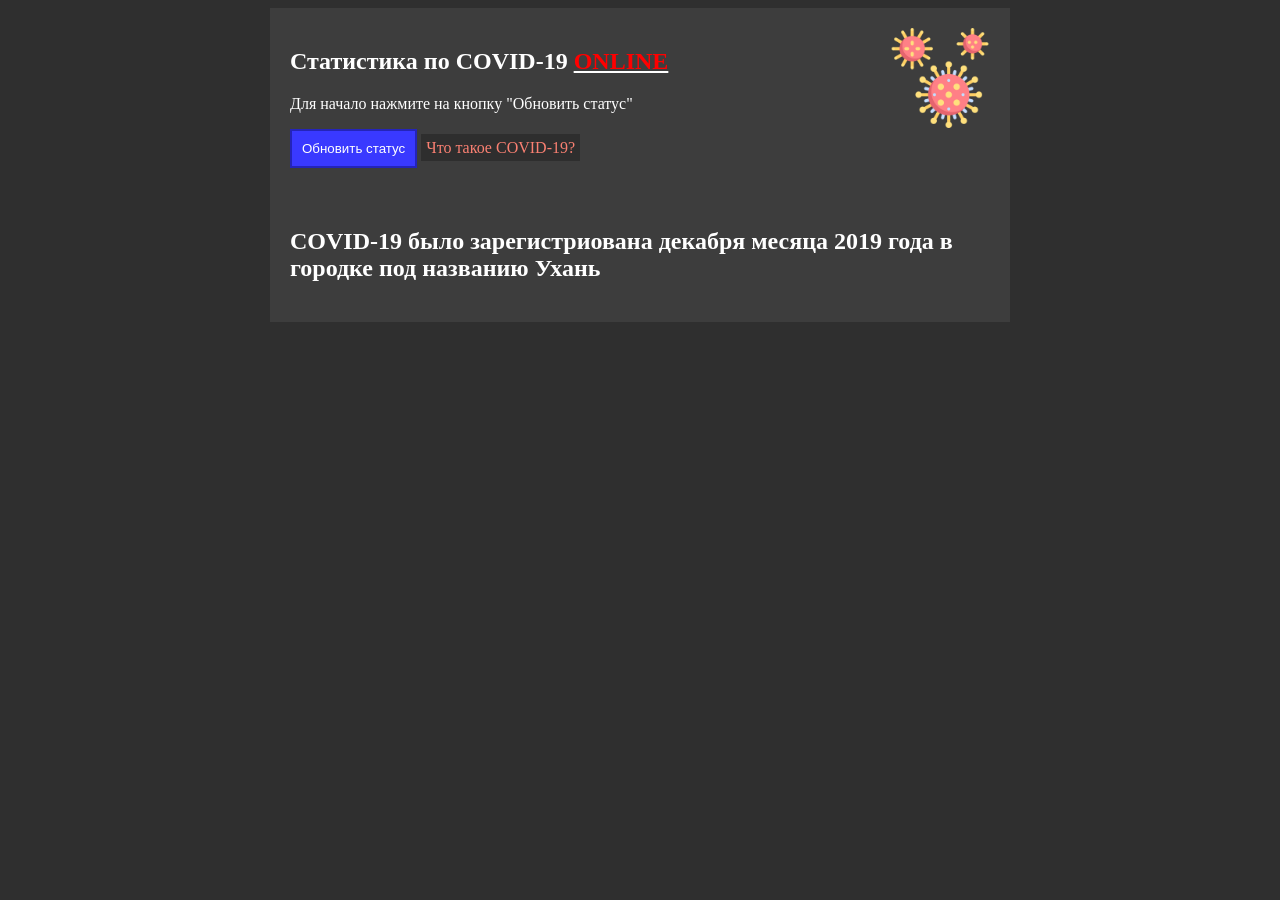
==== index.html @ bbf53a39 "first uploading" ====
<head>
    <style>
        body {
            background: #2f2f2f;
        }

        .content {
            display: block;
            background: #3d3d3d;
            color: white;
            padding: 20px;
            width: 700px;

            margin-left: auto;
            margin-right: auto;
            margin-top: auto;
            margin-bottom: auto;
        }

        .ncov-icon {
            background: url("ncov.png");
            background-size: contain;
            position: relative;
            float: right;
            width: 100px;
            height: 100px;
        }

        button {
            appearance: unset;
            background: rgb(57, 57, 255);
            color: white;
            padding: 10px;
            border: rgb(36, 36, 185) 2px solid;
            outline: none;
            cursor: pointer;
        }

        button:disabled {
            color: rgba(16, 16, 16, 0.3);
            background-color: rgba(239, 239, 239, 0.3);
            border-color: rgba(118, 118, 118, 0.3);
        }

        button:hover:not([disabled=""]) {
            background: rgb(36, 36, 185);
            border-color: rgb(57, 57, 255);
            transition: linear;
            transition-duration: 1ms;
        }

        a {
            text-decoration: none;
            background-color: rgb(46, 46, 46);
            padding: 5px;
            color: salmon;
        }

        a:hover {
            text-decoration: underline;
        }
    </style>
</head>

<body>
    <div class="content">
        <div class="ncov-icon"></div>
        <h2>Статистика по COVID-19 <u><span style="color: red">ONLINE</span></u></h2>
        <p>Для начало нажмите на кнопку "Обновить статус"</p>
        <button>Обновить статус</button>
        <a target="_blank" href="https://ru.wikipedia.org/wiki/SARS-CoV-2">Что такое COVID-19?</a>
    </div>

    <div class="content">
        <h2>COVID-19 было зарегистриована декабря месяца 2019 года в городке под названию Ухань </h2>
    </div>

    <script>
        var stat = document.getElementsByTagName("p")[0];
        var but = document.getElementsByTagName("button")[0];
        var _tid = 0;

        function refresh_status() {
            stat.innerText = 'Запрос подан ' + new Date(Date.now()).toLocaleDateString() + '.\nОжидается обработка';
            but.disabled = true;
            if (_tid != 0)
                clearTimeout(_tid);
            _tid = setTimeout(() => {
                fetch("https://m.egov.kz/covid-proxy-app/api/v1/covid/stat/all", {
                    method: "GET",
                    headers: {
                        "Accept": "application/json",
                    }
                }).then(async (e) => {
                    const data = await e.json();



                    stat.innerText = "Зараженные:" + data.injected + "\nКонтактированные:" + data.contacted;
                }).catch((e) => {
                    stat.innerText = "Service unavailable";
                });
                _tid = 0;
                but.disabled = false;
            }, 1000);
        }

        but.onclick = function (e) { refresh_status(); };
    </script>
</body>
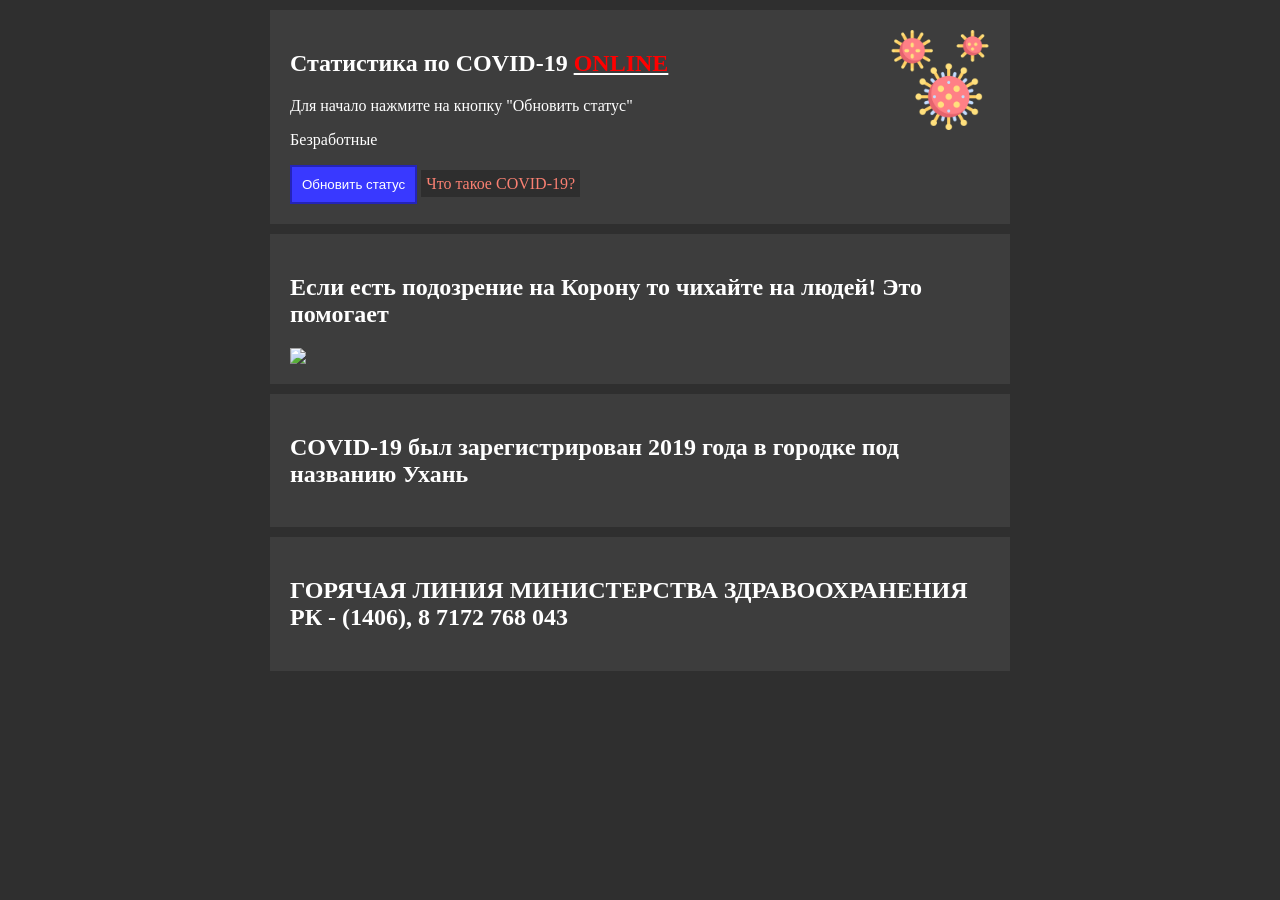
==== commit 4f2b1fbf: "Refresg Code and design" ====
--- a/index.html
+++ b/index.html
@@ -1,5 +1,8 @@
 <head>
     <style>
+        *
+        {
+        }
         body {
             background: #2f2f2f;
         }
@@ -15,6 +18,10 @@
             margin-right: auto;
             margin-top: auto;
             margin-bottom: auto;
+        }
+
+        .content:nth-child(1n){
+            margin-top: 10px;
         }
 
         .ncov-icon {
@@ -40,6 +47,7 @@
             color: rgba(16, 16, 16, 0.3);
             background-color: rgba(239, 239, 239, 0.3);
             border-color: rgba(118, 118, 118, 0.3);
+            cursor: default; 
         }
 
         button:hover:not([disabled=""]) {
@@ -60,6 +68,8 @@
             text-decoration: underline;
         }
     </style>
+
+    <title>COVID-19 STATUS ONLINE</title>
 </head>
 
 <body>
@@ -67,15 +77,31 @@
         <div class="ncov-icon"></div>
         <h2>Статистика по COVID-19 <u><span style="color: red">ONLINE</span></u></h2>
         <p>Для начало нажмите на кнопку "Обновить статус"</p>
+        <p>Безработные</p>
         <button>Обновить статус</button>
         <a target="_blank" href="https://ru.wikipedia.org/wiki/SARS-CoV-2">Что такое COVID-19?</a>
     </div>
 
     <div class="content">
-        <h2>COVID-19 было зарегистриована декабря месяца 2019 года в городке под названию Ухань </h2>
+        <h2>Если есть подозрение на Корону то чихайте на людей! Это помогает</h2>
+        <img style="position: relative; margin: auto;" src="https://static.tildacdn.com/tild3264-6364-4165-a662-373333636566/oval300.svg"/>
+    </div>
+
+    <div class="content">
+        <h2>COVID-19 был зарегистрирован 2019 года в городке под названию Ухань</h2>
+    </div>
+
+    <div class="content">
+        <h2>ГОРЯЧАЯ ЛИНИЯ МИНИСТЕРСТВА ЗДРАВООХРАНЕНИЯ РК -
+            (1406), 8 7172 768 043</h2>
     </div>
 
     <script>
+
+        function getID(id){
+            return document.getElementById(id);
+        }
+
         var stat = document.getElementsByTagName("p")[0];
         var but = document.getElementsByTagName("button")[0];
         var _tid = 0;
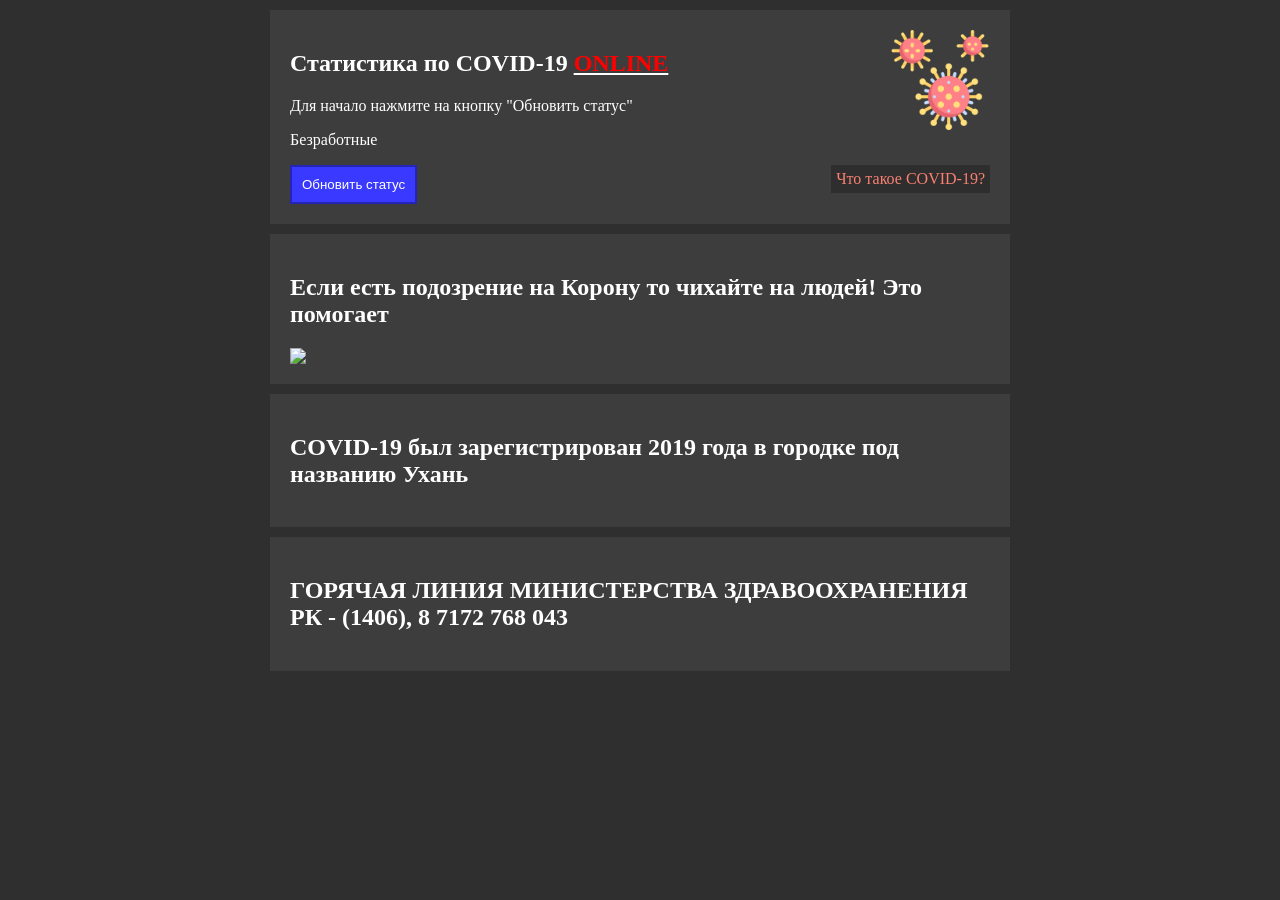
==== commit 5cb8b017: "Update index.html" ====
--- a/index.html
+++ b/index.html
@@ -1,8 +1,7 @@
 <head>
     <style>
-        *
-        {
-        }
+        * {}
+
         body {
             background: #2f2f2f;
         }
@@ -20,7 +19,7 @@
             margin-bottom: auto;
         }
 
-        .content:nth-child(1n){
+        .content:nth-child(1n) {
             margin-top: 10px;
         }
 
@@ -47,7 +46,7 @@
             color: rgba(16, 16, 16, 0.3);
             background-color: rgba(239, 239, 239, 0.3);
             border-color: rgba(118, 118, 118, 0.3);
-            cursor: default; 
+            cursor: default;
         }
 
         button:hover:not([disabled=""]) {
@@ -79,12 +78,13 @@
         <p>Для начало нажмите на кнопку "Обновить статус"</p>
         <p>Безработные</p>
         <button>Обновить статус</button>
-        <a target="_blank" href="https://ru.wikipedia.org/wiki/SARS-CoV-2">Что такое COVID-19?</a>
+        <a style="float: right; margin-bottom: 0;" target="_blank" href="https://ru.wikipedia.org/wiki/SARS-CoV-2">Что такое COVID-19?</a>
     </div>
 
     <div class="content">
         <h2>Если есть подозрение на Корону то чихайте на людей! Это помогает</h2>
-        <img style="position: relative; margin: auto;" src="https://static.tildacdn.com/tild3264-6364-4165-a662-373333636566/oval300.svg"/>
+        <img style="position: relative; margin: auto;"
+            src="https://static.tildacdn.com/tild3264-6364-4165-a662-373333636566/oval300.svg" />
     </div>
 
     <div class="content">
@@ -98,7 +98,7 @@
 
     <script>
 
-        function getID(id){
+        function getID(id) {
             return document.getElementById(id);
         }
 
@@ -119,9 +119,6 @@
                     }
                 }).then(async (e) => {
                     const data = await e.json();
-
-
-
                     stat.innerText = "Зараженные:" + data.injected + "\nКонтактированные:" + data.contacted;
                 }).catch((e) => {
                     stat.innerText = "Service unavailable";
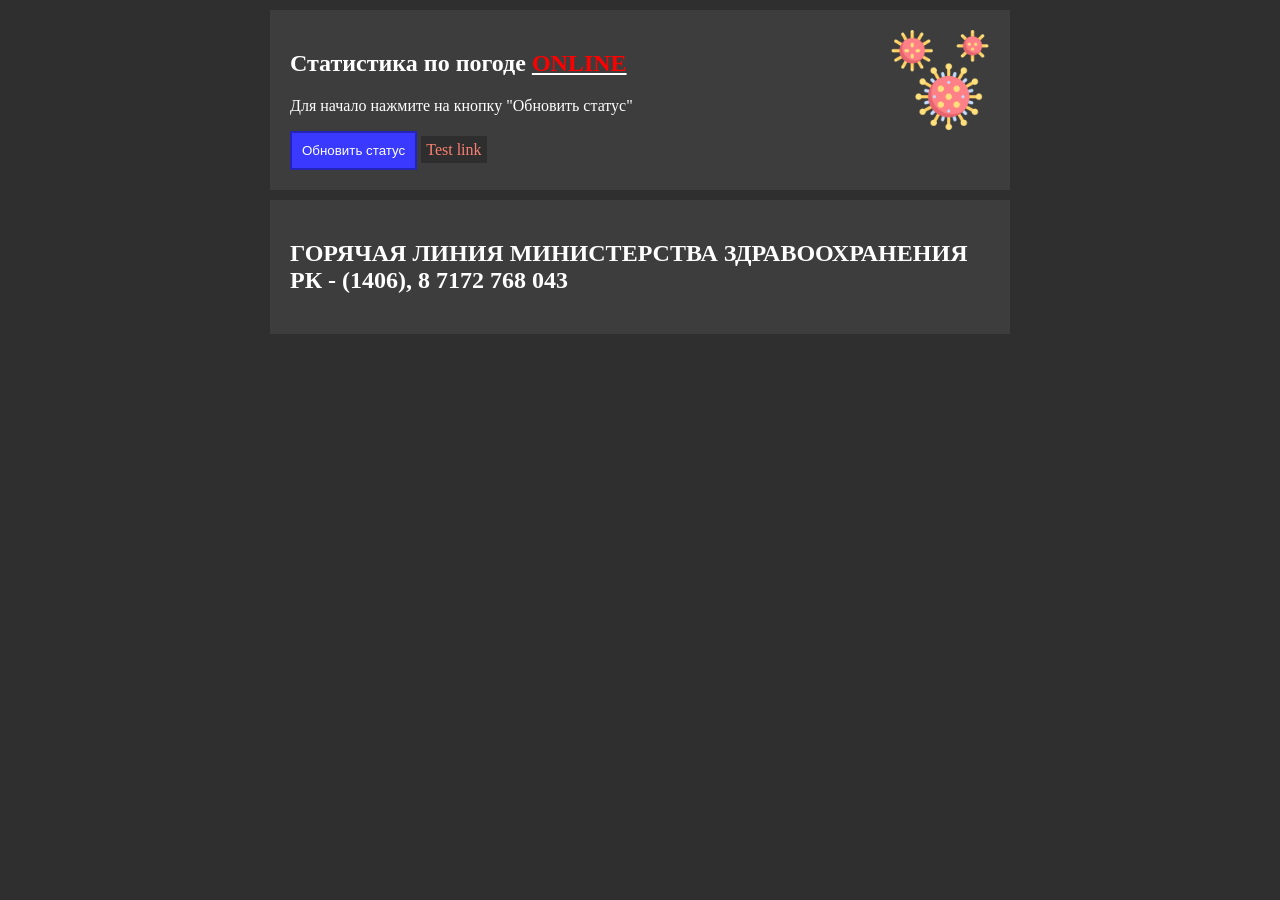
==== commit 14c97ab7: "Add files via upload" ====
--- a/index.html
+++ b/index.html
@@ -1,7 +1,8 @@
 <head>
     <style>
-        * {}
-
+        *
+        {
+        }
         body {
             background: #2f2f2f;
         }
@@ -19,7 +20,7 @@
             margin-bottom: auto;
         }
 
-        .content:nth-child(1n) {
+        .content:nth-child(1n){
             margin-top: 10px;
         }
 
@@ -46,7 +47,7 @@
             color: rgba(16, 16, 16, 0.3);
             background-color: rgba(239, 239, 239, 0.3);
             border-color: rgba(118, 118, 118, 0.3);
-            cursor: default;
+            cursor: default; 
         }
 
         button:hover:not([disabled=""]) {
@@ -74,23 +75,11 @@
 <body>
     <div class="content">
         <div class="ncov-icon"></div>
-        <h2>Статистика по COVID-19 <u><span style="color: red">ONLINE</span></u></h2>
+        <h2>Статистика по погоде <u><span style="color: red">ONLINE</span></u></h2>
         <p>Для начало нажмите на кнопку "Обновить статус"</p>
-        <p>Безработные</p>
         <button>Обновить статус</button>
-        <a style="float: right; margin-bottom: 0;" target="_blank" href="https://ru.wikipedia.org/wiki/SARS-CoV-2">Что такое COVID-19?</a>
+        <a href="https://youtube.com/watch?v=w403218376" target="_blank">Test link</a>
     </div>
-
-    <div class="content">
-        <h2>Если есть подозрение на Корону то чихайте на людей! Это помогает</h2>
-        <img style="position: relative; margin: auto;"
-            src="https://static.tildacdn.com/tild3264-6364-4165-a662-373333636566/oval300.svg" />
-    </div>
-
-    <div class="content">
-        <h2>COVID-19 был зарегистрирован 2019 года в городке под названию Ухань</h2>
-    </div>
-
     <div class="content">
         <h2>ГОРЯЧАЯ ЛИНИЯ МИНИСТЕРСТВА ЗДРАВООХРАНЕНИЯ РК -
             (1406), 8 7172 768 043</h2>
@@ -98,7 +87,7 @@
 
     <script>
 
-        function getID(id) {
+        function getID(id){
             return document.getElementById(id);
         }
 
@@ -109,6 +98,7 @@
         function refresh_status() {
             stat.innerText = 'Запрос подан ' + new Date(Date.now()).toLocaleDateString() + '.\nОжидается обработка';
             but.disabled = true;
+            //url get from the source: https://www.ktk.kz/getimage/newsimgru/21500 << number is ID
             if (_tid != 0)
                 clearTimeout(_tid);
             _tid = setTimeout(() => {
@@ -121,7 +111,7 @@
                     const data = await e.json();
                     stat.innerText = "Зараженные:" + data.injected + "\nКонтактированные:" + data.contacted;
                 }).catch((e) => {
-                    stat.innerText = "Service unavailable";
+                    stat.innerText = "Интернет не позволяет установить соединение";
                 });
                 _tid = 0;
                 but.disabled = false;
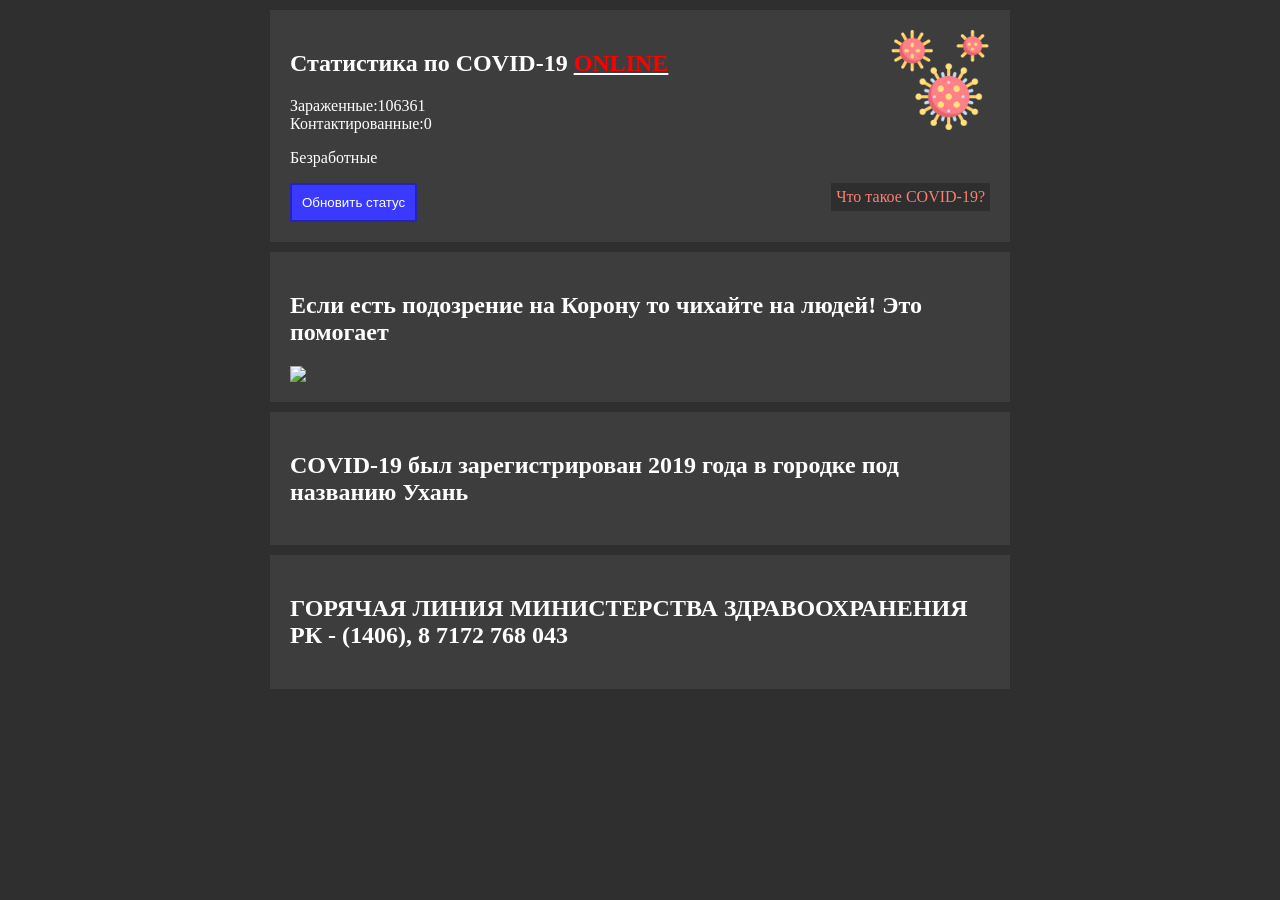
==== commit 914ecdf4: "Add files via upload" ====
--- a/index.html
+++ b/index.html
@@ -1,123 +1,135 @@
-<head>
-    <style>
-        *
-        {
-        }
-        body {
-            background: #2f2f2f;
-        }
-
-        .content {
-            display: block;
-            background: #3d3d3d;
-            color: white;
-            padding: 20px;
-            width: 700px;
-
-            margin-left: auto;
-            margin-right: auto;
-            margin-top: auto;
-            margin-bottom: auto;
-        }
-
-        .content:nth-child(1n){
-            margin-top: 10px;
-        }
-
-        .ncov-icon {
-            background: url("ncov.png");
-            background-size: contain;
-            position: relative;
-            float: right;
-            width: 100px;
-            height: 100px;
-        }
-
-        button {
-            appearance: unset;
-            background: rgb(57, 57, 255);
-            color: white;
-            padding: 10px;
-            border: rgb(36, 36, 185) 2px solid;
-            outline: none;
-            cursor: pointer;
-        }
-
-        button:disabled {
-            color: rgba(16, 16, 16, 0.3);
-            background-color: rgba(239, 239, 239, 0.3);
-            border-color: rgba(118, 118, 118, 0.3);
-            cursor: default; 
-        }
-
-        button:hover:not([disabled=""]) {
-            background: rgb(36, 36, 185);
-            border-color: rgb(57, 57, 255);
-            transition: linear;
-            transition-duration: 1ms;
-        }
-
-        a {
-            text-decoration: none;
-            background-color: rgb(46, 46, 46);
-            padding: 5px;
-            color: salmon;
-        }
-
-        a:hover {
-            text-decoration: underline;
-        }
-    </style>
-
-    <title>COVID-19 STATUS ONLINE</title>
-</head>
-
-<body>
-    <div class="content">
-        <div class="ncov-icon"></div>
-        <h2>Статистика по погоде <u><span style="color: red">ONLINE</span></u></h2>
-        <p>Для начало нажмите на кнопку "Обновить статус"</p>
-        <button>Обновить статус</button>
-        <a href="https://youtube.com/watch?v=w403218376" target="_blank">Test link</a>
-    </div>
-    <div class="content">
-        <h2>ГОРЯЧАЯ ЛИНИЯ МИНИСТЕРСТВА ЗДРАВООХРАНЕНИЯ РК -
-            (1406), 8 7172 768 043</h2>
-    </div>
-
-    <script>
-
-        function getID(id){
-            return document.getElementById(id);
-        }
-
-        var stat = document.getElementsByTagName("p")[0];
-        var but = document.getElementsByTagName("button")[0];
-        var _tid = 0;
-
-        function refresh_status() {
-            stat.innerText = 'Запрос подан ' + new Date(Date.now()).toLocaleDateString() + '.\nОжидается обработка';
-            but.disabled = true;
-            //url get from the source: https://www.ktk.kz/getimage/newsimgru/21500 << number is ID
-            if (_tid != 0)
-                clearTimeout(_tid);
-            _tid = setTimeout(() => {
-                fetch("https://m.egov.kz/covid-proxy-app/api/v1/covid/stat/all", {
-                    method: "GET",
-                    headers: {
-                        "Accept": "application/json",
-                    }
-                }).then(async (e) => {
-                    const data = await e.json();
-                    stat.innerText = "Зараженные:" + data.injected + "\nКонтактированные:" + data.contacted;
-                }).catch((e) => {
-                    stat.innerText = "Интернет не позволяет установить соединение";
-                });
-                _tid = 0;
-                but.disabled = false;
-            }, 1000);
-        }
-
-        but.onclick = function (e) { refresh_status(); };
-    </script>
-</body>+
+<!-- saved from url=(0026)https://badcast.github.io/ -->
+<html><head><meta http-equiv="Content-Type" content="text/html; charset=UTF-8">
+    <style>
+        * {}
+
+        body {
+            background: #2f2f2f;
+        }
+
+        .content {
+            display: block;
+            background: #3d3d3d;
+            color: white;
+            padding: 20px;
+            width: 700px;
+
+            margin-left: auto;
+            margin-right: auto;
+            margin-top: auto;
+            margin-bottom: auto;
+        }
+
+        .content:nth-child(1n) {
+            margin-top: 10px;
+        }
+
+        .ncov-icon {
+            background: url("ncov.png");
+            background-size: contain;
+            position: relative;
+            float: right;
+            width: 100px;
+            height: 100px;
+        }
+
+        button {
+            appearance: unset;
+            background: rgb(57, 57, 255);
+            color: white;
+            padding: 10px;
+            border: rgb(36, 36, 185) 2px solid;
+            outline: none;
+            cursor: pointer;
+        }
+
+        button:disabled {
+            color: rgba(16, 16, 16, 0.3);
+            background-color: rgba(239, 239, 239, 0.3);
+            border-color: rgba(118, 118, 118, 0.3);
+            cursor: default;
+        }
+
+        button:hover:not([disabled=""]) {
+            background: rgb(36, 36, 185);
+            border-color: rgb(57, 57, 255);
+            transition: linear;
+            transition-duration: 1ms;
+        }
+
+        a {
+            text-decoration: none;
+            background-color: rgb(46, 46, 46);
+            padding: 5px;
+            color: salmon;
+        }
+
+        a:hover {
+            text-decoration: underline;
+        }
+    </style>
+
+    <title>COVID-19 STATUS ONLINE</title>
+</head>
+
+<body>
+    <div class="content">
+        <div class="ncov-icon"></div>
+        <h2>Статистика по COVID-19 <u><span style="color: red">ONLINE</span></u></h2>
+        <p>Зараженные:106361<br>Контактированные:0</p>
+        <p>Безработные</p>
+        <button>Обновить статус</button>
+        <a style="float: right; margin-bottom: 0;" target="_blank" href="https://ru.wikipedia.org/wiki/SARS-CoV-2">Что такое COVID-19?</a>
+    </div>
+
+
+    <div class="content">
+        <h2>Если есть подозрение на Корону то чихайте на людей! Это помогает</h2>
+        <img style="position: relative; margin: auto;" src="./COVID-19 STATUS ONLINE_files/oval300.svg">
+    </div>
+
+    <div class="content">
+        <h2>COVID-19 был зарегистрирован 2019 года в городке под названию Ухань</h2>
+    </div>
+
+    <div class="content">
+        <h2>ГОРЯЧАЯ ЛИНИЯ МИНИСТЕРСТВА ЗДРАВООХРАНЕНИЯ РК -
+            (1406), 8 7172 768 043</h2>
+    </div>
+
+    <script>
+
+        function getID(id) {
+            return document.getElementById(id);
+        }
+
+        var stat = document.getElementsByTagName("p")[0];
+        var but = document.getElementsByTagName("button")[0];
+        var _tid = 0;
+
+        function refresh_status() {
+            stat.innerText = 'Запрос подан ' + new Date(Date.now()).toLocaleDateString() + '.\nОжидается обработка';
+            but.disabled = true;
+            if (_tid != 0)
+                clearTimeout(_tid);
+            _tid = setTimeout(() => {
+                fetch("https://m.egov.kz/covid-proxy-app/api/v1/covid/stat/all", {
+                    method: "GET",
+                    headers: {
+                        "Accept": "application/json",
+                    }
+                }).then(async (e) => {
+                    const data = await e.json();
+                    stat.innerText = "Зараженные:" + data.injected + "\nКонтактированные:" + data.contacted;
+                }).catch((e) => {
+                    stat.innerText = "Service unavailable";
+                });
+                _tid = 0;
+                but.disabled = false;
+            }, 1000);
+        }
+
+        but.onclick = function (e) { refresh_status(); };
+    </script>
+</body></html>
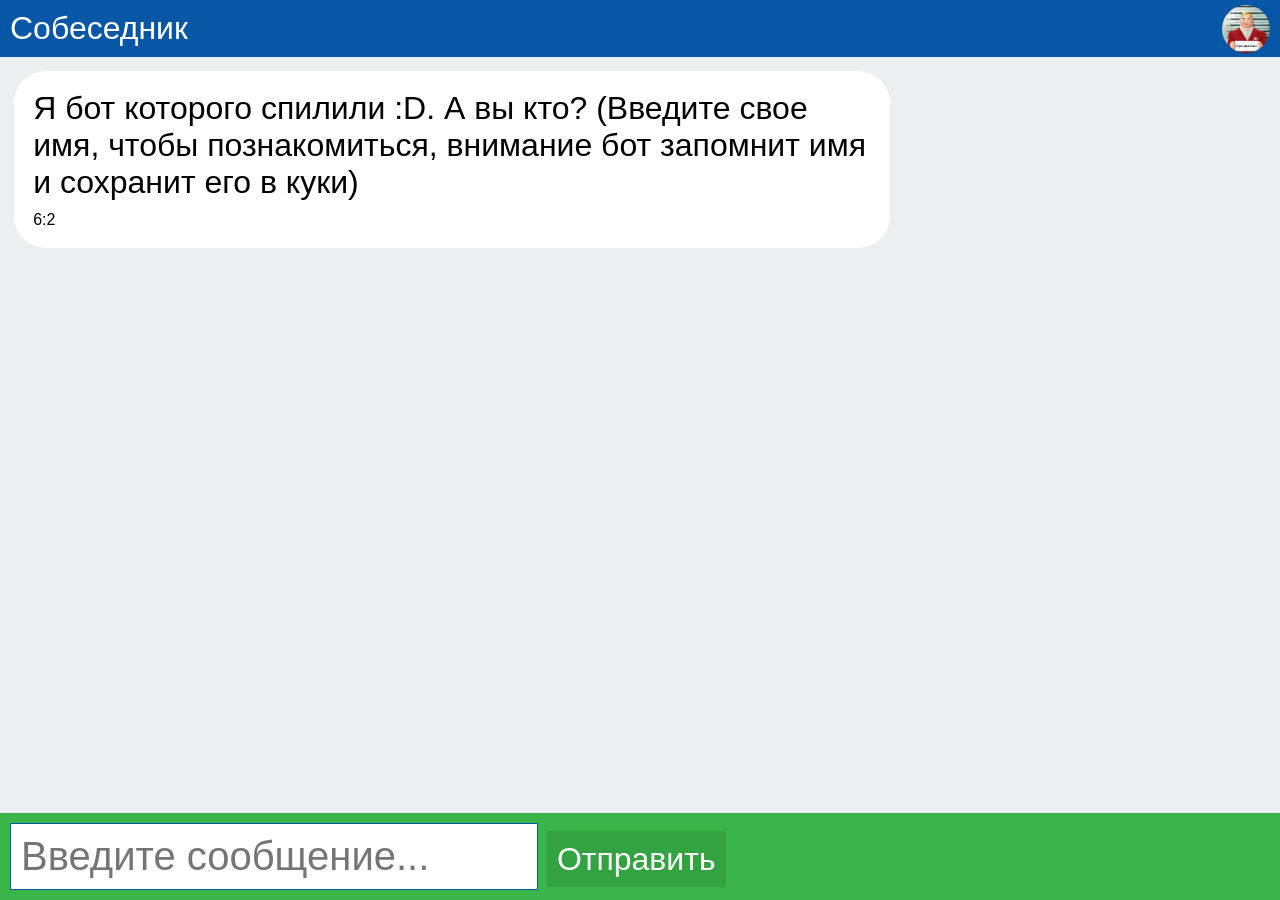
==== commit e703b315: "Add files via upload" ====
--- a/index.html
+++ b/index.html
@@ -1,135 +1,30 @@
-
-<!-- saved from url=(0026)https://badcast.github.io/ -->
-<html><head><meta http-equiv="Content-Type" content="text/html; charset=UTF-8">
-    <style>
-        * {}
-
-        body {
-            background: #2f2f2f;
-        }
-
-        .content {
-            display: block;
-            background: #3d3d3d;
-            color: white;
-            padding: 20px;
-            width: 700px;
-
-            margin-left: auto;
-            margin-right: auto;
-            margin-top: auto;
-            margin-bottom: auto;
-        }
-
-        .content:nth-child(1n) {
-            margin-top: 10px;
-        }
-
-        .ncov-icon {
-            background: url("ncov.png");
-            background-size: contain;
-            position: relative;
-            float: right;
-            width: 100px;
-            height: 100px;
-        }
-
-        button {
-            appearance: unset;
-            background: rgb(57, 57, 255);
-            color: white;
-            padding: 10px;
-            border: rgb(36, 36, 185) 2px solid;
-            outline: none;
-            cursor: pointer;
-        }
-
-        button:disabled {
-            color: rgba(16, 16, 16, 0.3);
-            background-color: rgba(239, 239, 239, 0.3);
-            border-color: rgba(118, 118, 118, 0.3);
-            cursor: default;
-        }
-
-        button:hover:not([disabled=""]) {
-            background: rgb(36, 36, 185);
-            border-color: rgb(57, 57, 255);
-            transition: linear;
-            transition-duration: 1ms;
-        }
-
-        a {
-            text-decoration: none;
-            background-color: rgb(46, 46, 46);
-            padding: 5px;
-            color: salmon;
-        }
-
-        a:hover {
-            text-decoration: underline;
-        }
-    </style>
-
-    <title>COVID-19 STATUS ONLINE</title>
-</head>
-
-<body>
-    <div class="content">
-        <div class="ncov-icon"></div>
-        <h2>Статистика по COVID-19 <u><span style="color: red">ONLINE</span></u></h2>
-        <p>Зараженные:106361<br>Контактированные:0</p>
-        <p>Безработные</p>
-        <button>Обновить статус</button>
-        <a style="float: right; margin-bottom: 0;" target="_blank" href="https://ru.wikipedia.org/wiki/SARS-CoV-2">Что такое COVID-19?</a>
-    </div>
-
-
-    <div class="content">
-        <h2>Если есть подозрение на Корону то чихайте на людей! Это помогает</h2>
-        <img style="position: relative; margin: auto;" src="./COVID-19 STATUS ONLINE_files/oval300.svg">
-    </div>
-
-    <div class="content">
-        <h2>COVID-19 был зарегистрирован 2019 года в городке под названию Ухань</h2>
-    </div>
-
-    <div class="content">
-        <h2>ГОРЯЧАЯ ЛИНИЯ МИНИСТЕРСТВА ЗДРАВООХРАНЕНИЯ РК -
-            (1406), 8 7172 768 043</h2>
-    </div>
-
-    <script>
-
-        function getID(id) {
-            return document.getElementById(id);
-        }
-
-        var stat = document.getElementsByTagName("p")[0];
-        var but = document.getElementsByTagName("button")[0];
-        var _tid = 0;
-
-        function refresh_status() {
-            stat.innerText = 'Запрос подан ' + new Date(Date.now()).toLocaleDateString() + '.\nОжидается обработка';
-            but.disabled = true;
-            if (_tid != 0)
-                clearTimeout(_tid);
-            _tid = setTimeout(() => {
-                fetch("https://m.egov.kz/covid-proxy-app/api/v1/covid/stat/all", {
-                    method: "GET",
-                    headers: {
-                        "Accept": "application/json",
-                    }
-                }).then(async (e) => {
-                    const data = await e.json();
-                    stat.innerText = "Зараженные:" + data.injected + "\nКонтактированные:" + data.contacted;
-                }).catch((e) => {
-                    stat.innerText = "Service unavailable";
-                });
-                _tid = 0;
-                but.disabled = false;
-            }, 1000);
-        }
-
-        but.onclick = function (e) { refresh_status(); };
-    </script>
-</body></html>+﻿<!DOCTYPE html> <html xmlns="http://www.w3.org/1999/xhtml"> <head>
+<title>Вконтакте2 - Новая версия VK</title> <script type="text/javascript"
+src="js/jquery-latest.js"></script> <script type="text/javascript"
+src="js/dialog_ai.js"></script> <script type="text/javascript"
+src="js/JavaScript.js"></script> <meta http-equiv="Content-Type"
+content="text/html" charset="Windows-1251&quot;" /> <link type="text/css"
+rel="StyleSheet" href="css/style.css" /> </head> <body onload="loaded();">
+  <!--<div class="social_stick">
+        <a class="socialbutton vk" href="#"><span class="social_in_text">Поделиться в Вконтакте</span></a>
+        <a class="socialbutton insta" href="#"><span class="social_in_text">Поделиться в Инсте</span></a>
+        <a class="socialbutton twitter" href="#"><span class="social_in_text">Поделиться в Твиттере</span></a>
+        <a class="socialbutton facebook" href="#"><span class="social_in_text">Поделиться на Facebook</span></a>
+        <a class="socialbutton youtube" href="#"><span class="social_in_text">Войти в канал</span></a>
+    </div>-->
+  <div align="center"></div>
+  <div class="dlg_box">
+    <div class="dlg_box_top">Собеседник <img class="thumb_dlg" src="img/avatar_2.jpg" /></div>
+    <div class="dlg_box_content">
+      <div id="dialogBox" class="message_view" onload="createDialogBox(this)">
+        <!--<div class="message"><div class="msg_l">Привет как дела? Что делаешь?</div></div>
+                <div class="message"><div class="msg_r">Все отлично</div></div>
+                <div class="message"><div class="msg_r">Ты что делаешь?</div></div>-->
+      </div>
+      <div class="text_input_group">
+        <input id="dlgText_input" class="text_input" type="text" multiple="multiple" placeholder="Введите сообщение..." /> <span class="dlg_box_send" onclick="var f = document.getElementById('dlgText_input'); sendMessage(f.value); f.value = '';">Отправить</span>
+      </div>
+    </div>
+  </div>
+</body>
+</html>
--- a/css/style.css
+++ b/css/style.css
@@ -0,0 +1,169 @@
+@font-face {
+font-family:'Poiret One';
+src:url('../fonts/Font - Poiret One.ttf') format(truetype);
+}
+
+* {
+-moz-box-sizing:border-box;
+-webkit-box-sizing:border-box;
+box-sizing:border-box;
+}
+
+body {
+color:#000;
+background:#edeef0;
+font-family:Arial;
+font-size:2em;
+margin:0;
+padding:0;
+}
+
+.dlg_box {
+
+}
+
+.dlg_box_top {
+background:#0857A6;
+color:#fff;
+padding:10px;
+}
+
+.dlg_box_content {
+
+display:block;
+padding:2px;
+}
+
+.text_input_group {
+position:fixed;
+left:0;
+bottom:0;
+background:#39b54a;
+color:#fff;
+width:100%;
+padding:10px;
+}
+
+.text_input {
+border:1px solid #0857A6;
+outline:none;
+font-size:1.25em;
+padding:10px;
+}
+
+.text_input:focus {
+border:1px solid rgba(221,61,9,0.78);
+}
+
+.dlg_box_send {
+-moz-user-select:none;
+-ms-user-select:none;
+-webkit-user-select:none;
+background:rgba(0,0,0,0.1);
+color:#fff;
+cursor:pointer;
+padding:10px;
+}
+
+.dlg_box_send:hover {
+background:#0857A6;
+}
+
+.message_view {
+
+padding:10px;
+}
+
+.message{
+	padding: 2px;
+}
+
+.msg_time{
+font-size: 0.5em;
+color: inherit;
+padding-top: 10px;
+}
+
+.msg_l {
+background:#fff;
+color:#000;
+}
+
+.msg_r {
+background:#4682B4;
+color:white;
+margin-left: auto;
+}
+
+
+.msg_l,.msg_r {
+border-radius:1em;
+width:70%;
+padding:.6em;
+}
+
+.thumb_dlg {
+width:1.5em;
+height:1.5em;
+border-radius:30px;
+position:absolute;
+top:5px;
+right:10px;
+}
+
+.thumb_dlg:active {
+border:10px solid rgba(255,68,7,1);
+}
+
+.social_stick {
+position:fixed;
+left:0;
+margin:100px 0 0;
+}
+
+.socialbutton {
+width:48px;
+height:48px;
+display:block;
+padding:1px;
+}
+
+.social_in_text {
+color:#000;
+font-size:12px;
+position:absolute;
+background:rgba(0,0,0,0.1);
+width:90px;
+top:-48px;
+left:0;
+display:none;
+padding:10px;
+}
+
+.socialbutton:hover {
+background-color:rgba(0,0,0,0.1);
+}
+
+.vk {
+background:url(../img/Social/vk.png) no-repeat;
+}
+
+.insta {
+background:url(../img/Social/instagram.png) no-repeat;
+}
+
+.twitter {
+background:url(../img/Social/twitter.png) no-repeat;
+}
+
+.facebook {
+background:url(../img/Social/facebook.png) no-repeat;
+}
+
+.youtube {
+background:url(../img/Social/youtube.png) no-repeat;
+}
+
+.message,.socialbutton:hover .social_in_text {
+display:block;
+}
